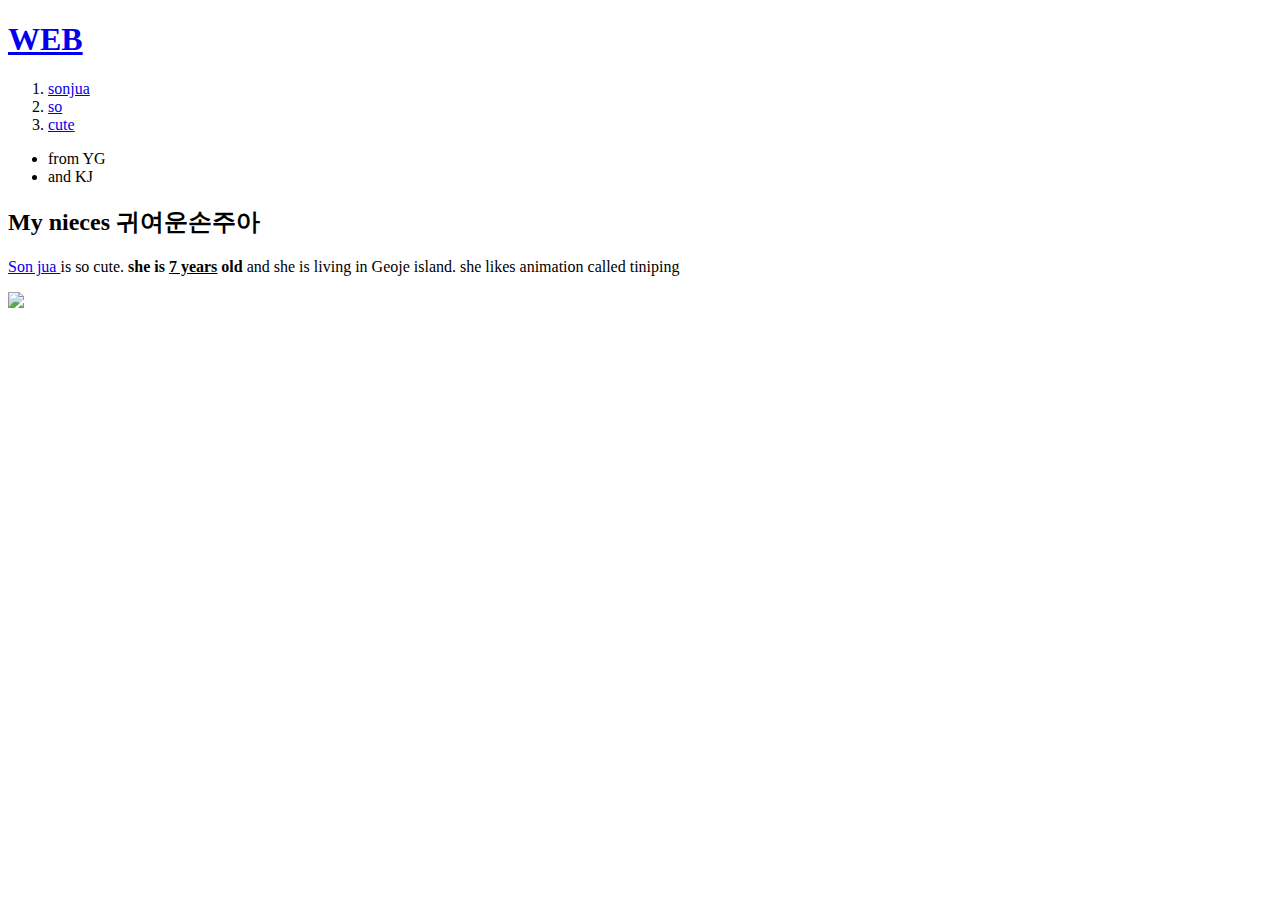
==== 1.html @ a5465616 "first version" ====
<!doctype html>
<html>
<head>
<title> Son Ju A </title>
<meta charset="utf-8">
</head>

<body>
<h1><a href="index.html">WEB</a></h1>
<ol>
  <li><a href="1.html">sonjua</a></li>
  <li><a href="2.html">so</a></li>
  <li><a href="3.html">cute</a></li>
</ol>

<ul>
  <li>from YG</li>
  <li>and KJ</li>
</ul>

<h2>My nieces 귀여운손주아</h2>
<p><a href="https://blog.naver.com/hanggae38/222710744895"target="blank" title="tiniping"> Son jua </a> is so cute.<strong> she is <u>7 years</u> old</strong> and she is living in Geoje island.
she likes animation called tiniping</p>
<img src="coffe.jpg" width=100%''>
</body>
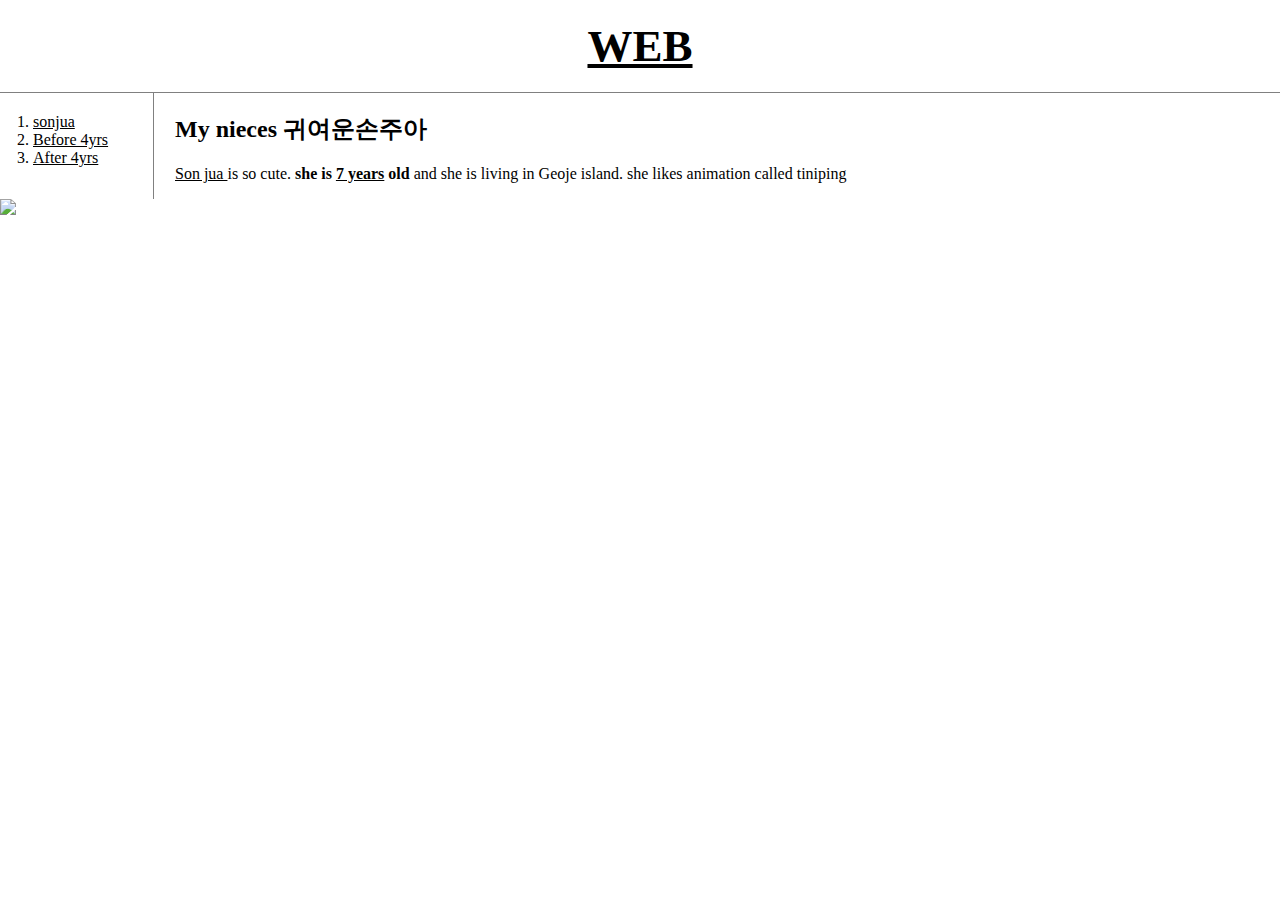
==== commit 02cd5e50: "Add files via upload" ====
--- a/1.html
+++ b/1.html
@@ -3,23 +3,23 @@
 <head>
 <title> Son Ju A </title>
 <meta charset="utf-8">
+<link rel="stylesheet" href="style.css">
 </head>
 
 <body>
 <h1><a href="index.html">WEB</a></h1>
+<div id="grid">
 <ol>
   <li><a href="1.html">sonjua</a></li>
-  <li><a href="2.html">so</a></li>
-  <li><a href="3.html">cute</a></li>
+  <li><a href="2.html">Before 4yrs </a></li>
+  <li><a href="3.html">After 4yrs</a></li>
 </ol>
 
-<ul>
-  <li>from YG</li>
-  <li>and KJ</li>
-</ul>
-
+<div id="article">
 <h2>My nieces 귀여운손주아</h2>
 <p><a href="https://blog.naver.com/hanggae38/222710744895"target="blank" title="tiniping"> Son jua </a> is so cute.<strong> she is <u>7 years</u> old</strong> and she is living in Geoje island.
 she likes animation called tiniping</p>
+</div>
+</div>
 <img src="coffe.jpg" width=100%''>
 </body>
--- a/style.css
+++ b/style.css
@@ -0,0 +1,46 @@
+body{
+  margin:0;
+}
+ a{
+   color:black;
+}
+ .saw {
+  color:gray;
+}
+#active {
+  color:red;
+}
+ h1{
+   font-size:45px;
+   text-align: center;
+   border-bottom:1px solid gray;
+   margin:0;
+   padding:20px;
+ }
+ ol{
+   border-right:1px solid gray;
+   width:100px;
+   margin:0;
+   padding:20px;
+ }
+ #grid{
+   display: grid;
+   grid-template-columns: 150px 1fr;
+ }
+ #grid ol{
+   padding-left:33px;
+ }
+ #grid #article{
+   padding-left: 25px;
+ }
+ @media(max-width:800px){
+   #grid{
+     display: block;
+   }
+   ol{
+     border-right:none;
+   }
+   h1{
+     border-bottom:none;
+   }
+ }
